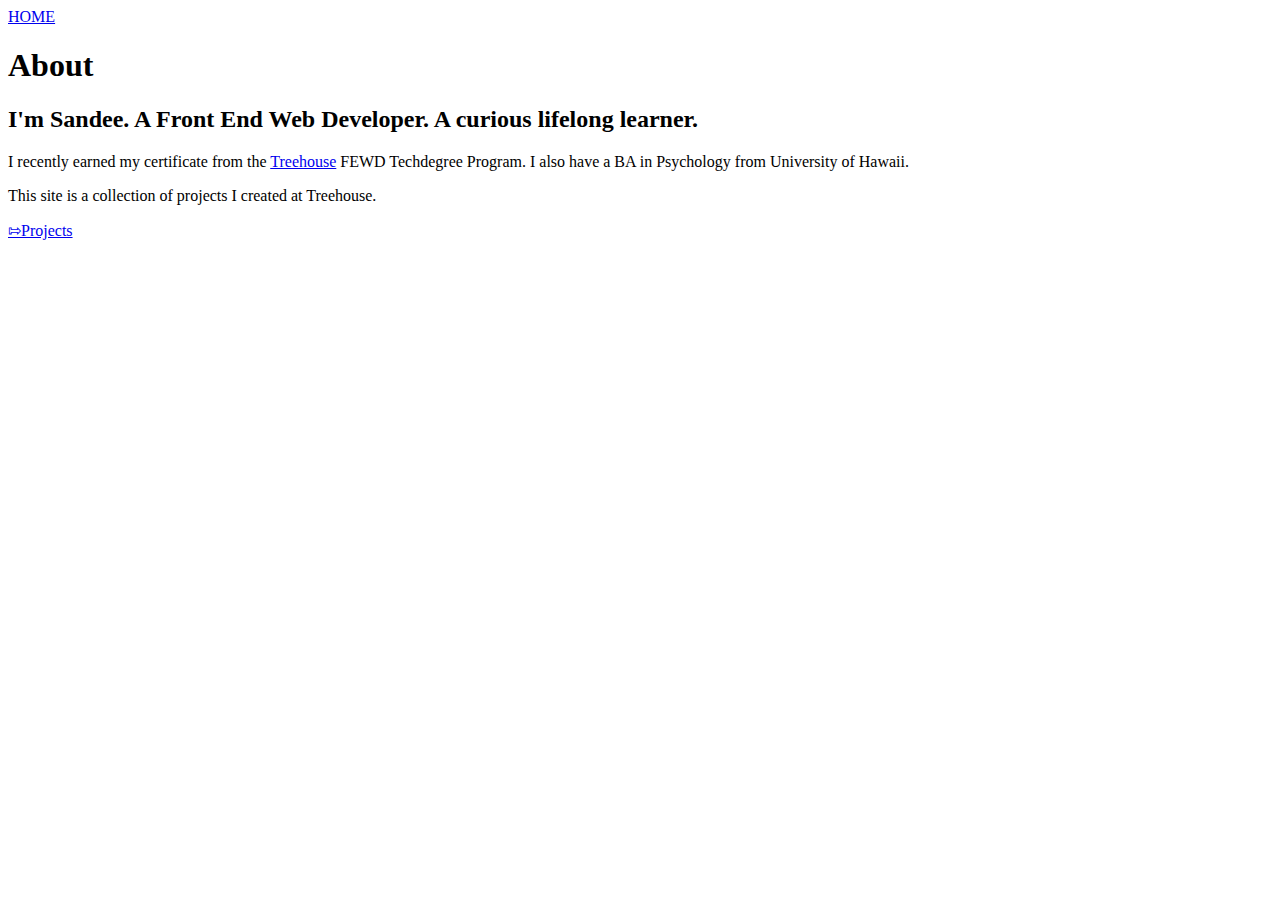
==== html/about.html @ 596d1dc3 "update flexbox" ====
<!doctype html>
<html lang="en">
<head>
  <meta charset="utf-8">
  <title>Sandee Portfolio</title>
  <meta name="viewport" content="width=device-width, initial-scale=1.0">

  <link rel="preconnect" href="https://fonts.googleapis.com">
  <link rel="preconnect" href="https://fonts.gstatic.com" crossorigin>
  <link href="https://fonts.googleapis.com/css2?family=Gabriela&family=Work+Sans:wght@300;500&display=swap" rel="stylesheet">
  

  <link rel="stylesheet" href="/My-Portfolio/css/about.css">


  <!-- <link rel="preconnect" href="https://fonts.googleapis.com">
  <link rel="preconnect" href="https://fonts.gstatic.com" crossorigin>
  <link href="https://fonts.googleapis.com/css2?family=Gabriela&family=Milonga&family=Roboto:wght@100;300;400&family=Source+Sans+Pro:wght@300;400&family=Ubuntu:wght@300;400;500&display=swap" rel="stylesheet">
   -->

</head>

  <style>
      .button:before {
          content:  '\21f0'
      }
   
  </style>

    <body> 
 

    <header id='showcase'>
        <div class="topnav">
            <a class="active" href="/My-Portfolio/index.html">HOME</a>
        </div> 
        <h1>About</h1>
        <div class=wrapper>
            <h2>I'm Sandee. A Front End Web Developer. A curious lifelong learner.</h2>
            <p>I recently earned my certificate from the <a href="https://teamtreehouse.com/techdegree/front-end-web-development" target="_blank" id='treehouse'>Treehouse</a> FEWD Techdegree Program. I also have a BA in Psychology from University of Hawaii.</p>
            <p>This site is a collection of projects I created at Treehouse.</p>
        </div>
        <a href="/My-Portfolio/html/practice.html" class="button" id="button">Projects</a>
    </header> 

</body> 
</html>
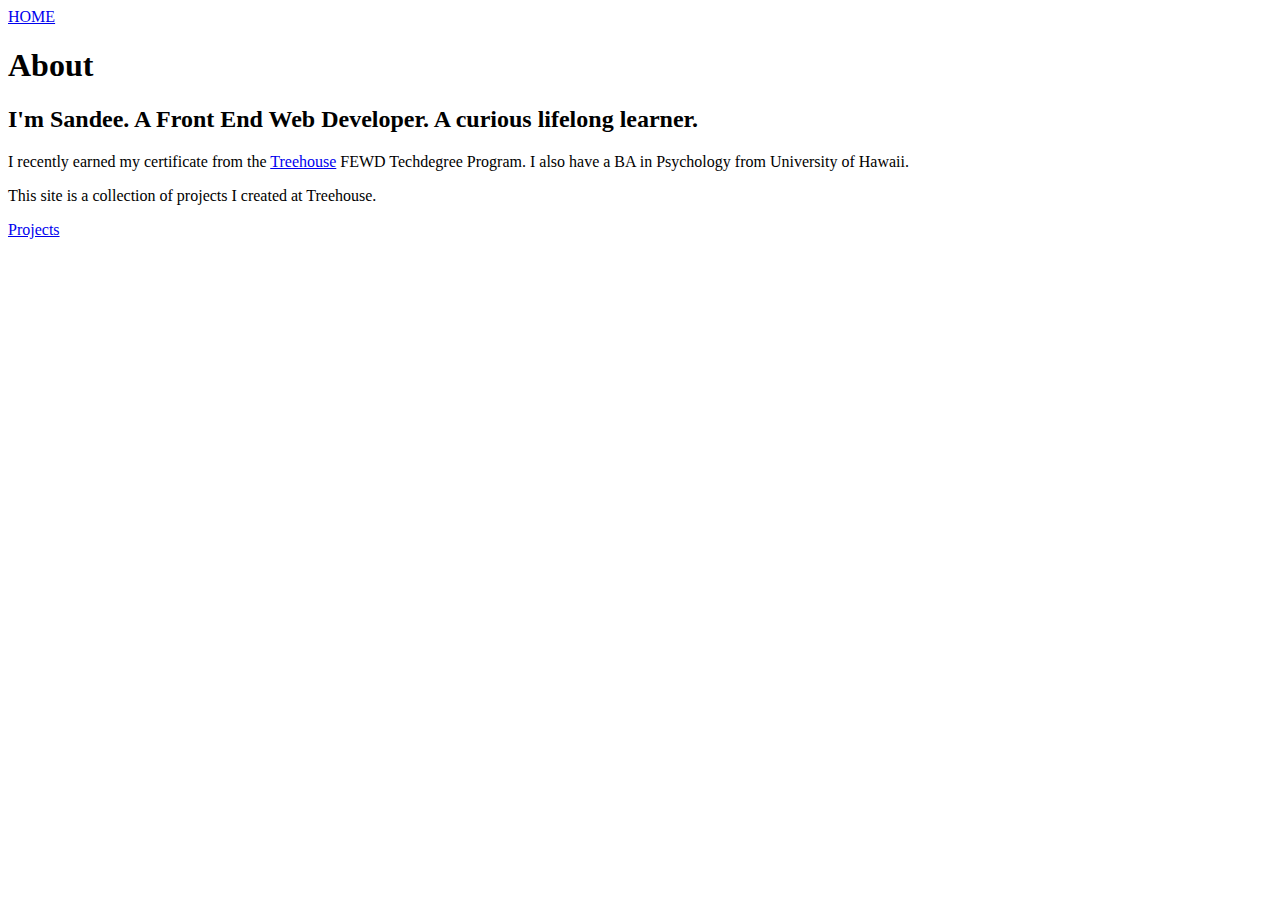
==== commit 445a54c6: "update" ====
--- a/html/about.html
+++ b/html/about.html
@@ -4,32 +4,13 @@
   <meta charset="utf-8">
   <title>Sandee Portfolio</title>
   <meta name="viewport" content="width=device-width, initial-scale=1.0">
-
   <link rel="preconnect" href="https://fonts.googleapis.com">
   <link rel="preconnect" href="https://fonts.gstatic.com" crossorigin>
   <link href="https://fonts.googleapis.com/css2?family=Gabriela&family=Work+Sans:wght@300;500&display=swap" rel="stylesheet">
-  
-
   <link rel="stylesheet" href="/My-Portfolio/css/about.css">
-
-
-  <!-- <link rel="preconnect" href="https://fonts.googleapis.com">
-  <link rel="preconnect" href="https://fonts.gstatic.com" crossorigin>
-  <link href="https://fonts.googleapis.com/css2?family=Gabriela&family=Milonga&family=Roboto:wght@100;300;400&family=Source+Sans+Pro:wght@300;400&family=Ubuntu:wght@300;400;500&display=swap" rel="stylesheet">
-   -->
-
 </head>
 
-  <style>
-      .button:before {
-          content:  '\21f0'
-      }
-   
-  </style>
-
-    <body> 
- 
-
+<body> 
     <header id='showcase'>
         <div class="topnav">
             <a class="active" href="/My-Portfolio/index.html">HOME</a>
@@ -42,6 +23,5 @@
         </div>
         <a href="/My-Portfolio/html/practice.html" class="button" id="button">Projects</a>
     </header> 
-
 </body> 
 </html>  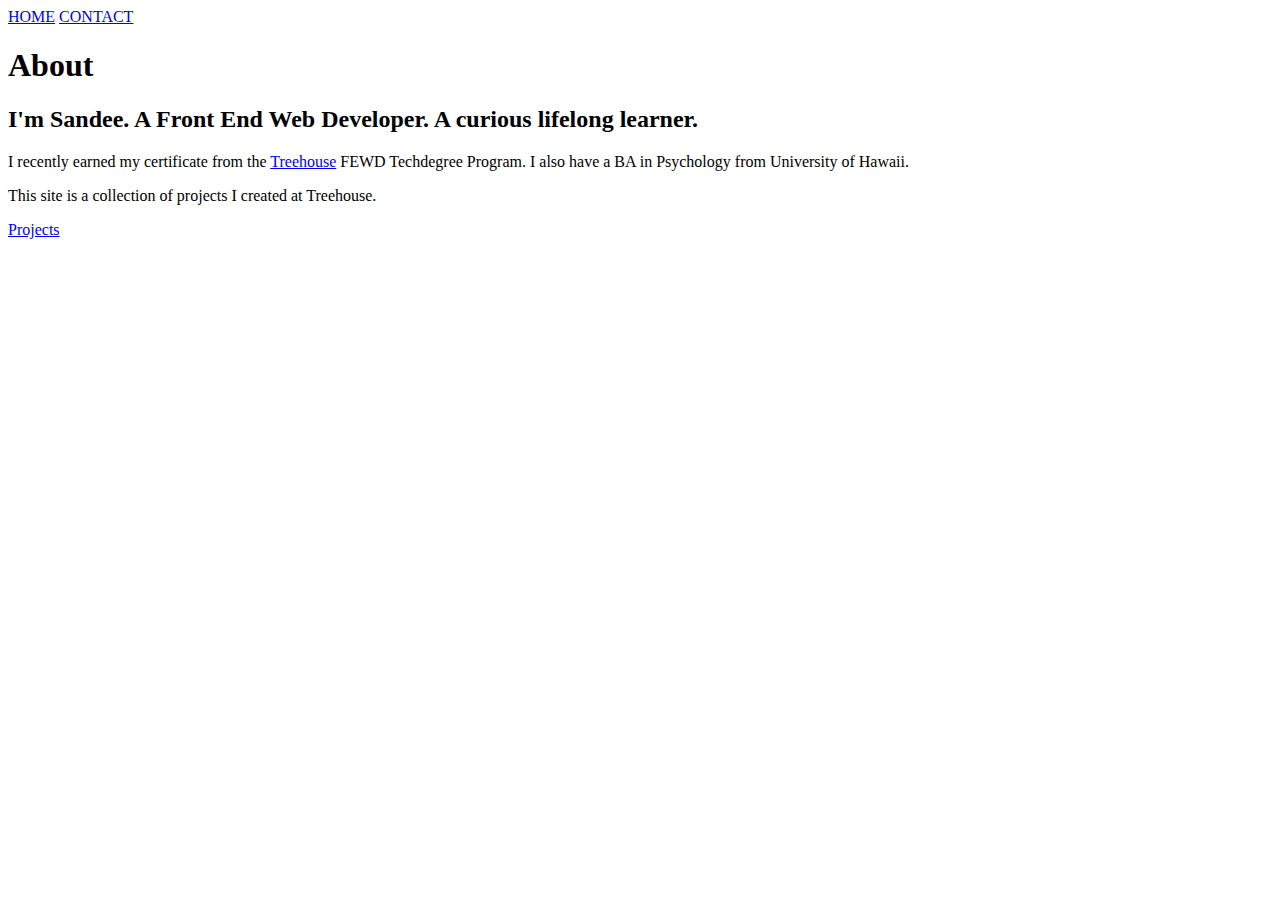
==== commit 94067a71: "update" ====
--- a/html/about.html
+++ b/html/about.html
@@ -14,6 +14,7 @@
     <header id='showcase'>
         <div class="topnav">
             <a class="active" href="/My-Portfolio/index.html">HOME</a>
+            <a class="active" href="/My-Portfolio/html/contact.html" id="about">CONTACT</a>
         </div> 
         <h1>About</h1>
         <div class=wrapper>
